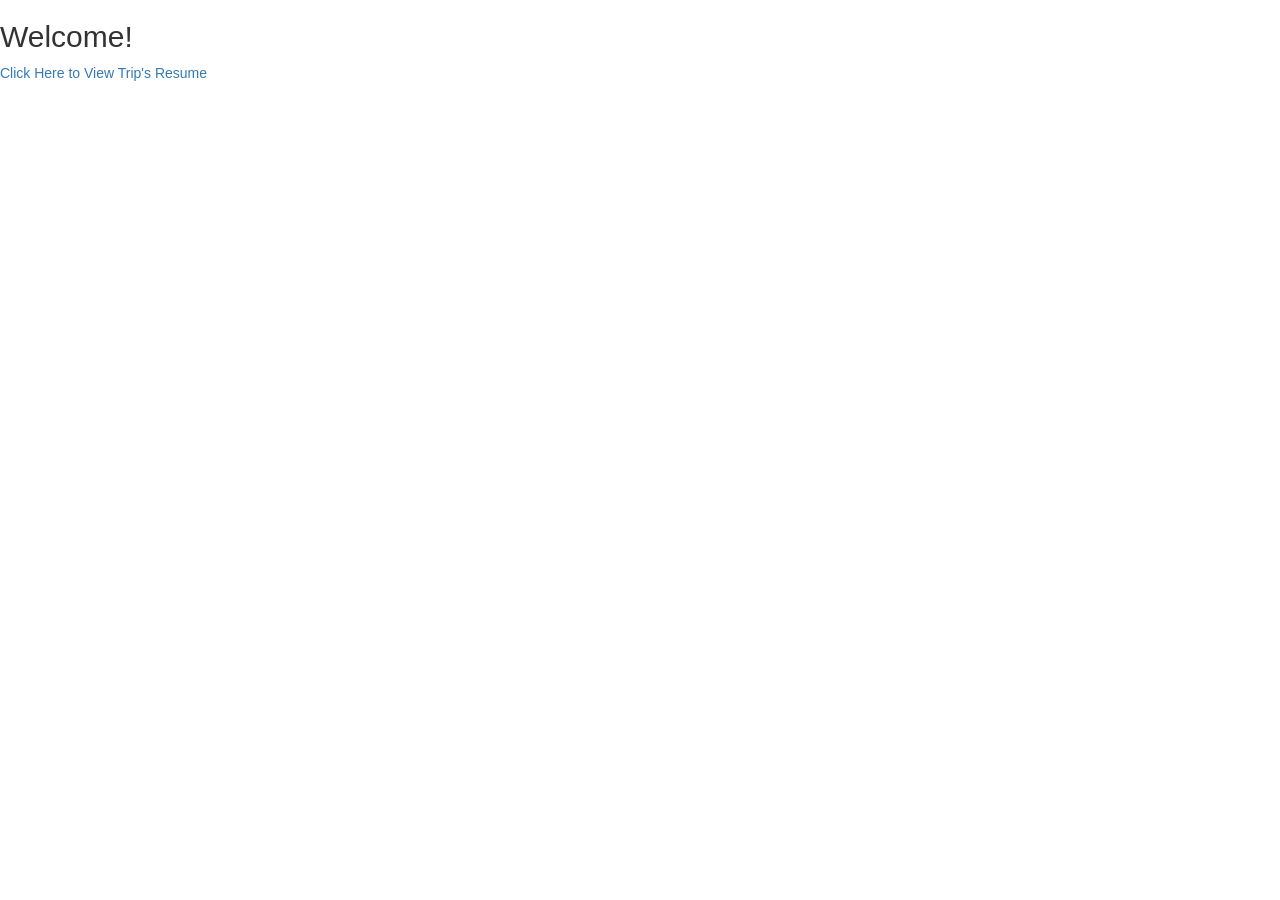
==== Resume/index.html @ 194dc940 "updated a resume" ====
<!DOCTYPE html>
<html lang="en">

<head>
  <!-- Some Boilerplate info for the page -->
  <meta charset="UTF-8">
  <!-- the title -->
  <title>Trip's Resume</title>

  <!-- Bring in our bootstrap stylesheet -->
  <link rel="stylesheet" href="https://maxcdn.bootstrapcdn.com/bootstrap/3.3.7/css/bootstrap.min.css" integrity="sha384-BVYiiSIFeK1dGmJRAkycuHAHRg32OmUcww7on3RYdg4Va+PmSTsz/K68vbdEjh4u" crossorigin="anonymous">
  <!-- now we reference our own CSS stylesheet for additional changes -->
  <script src="https://maxcdn.bootstrapcdn.com/bootstrap/3.3.7/js/bootstrap.min.js"></script>
</head>

<body>
<div class="row">
  <div class="col-xs-12 col-sm-12 col-md-12">
      <h2>Welcome!</h2>
      <a href="TripBootcampResume.pdf">Click Here to View Trip's Resume
      </a>  
  </div>
</div>
</body>
</html>
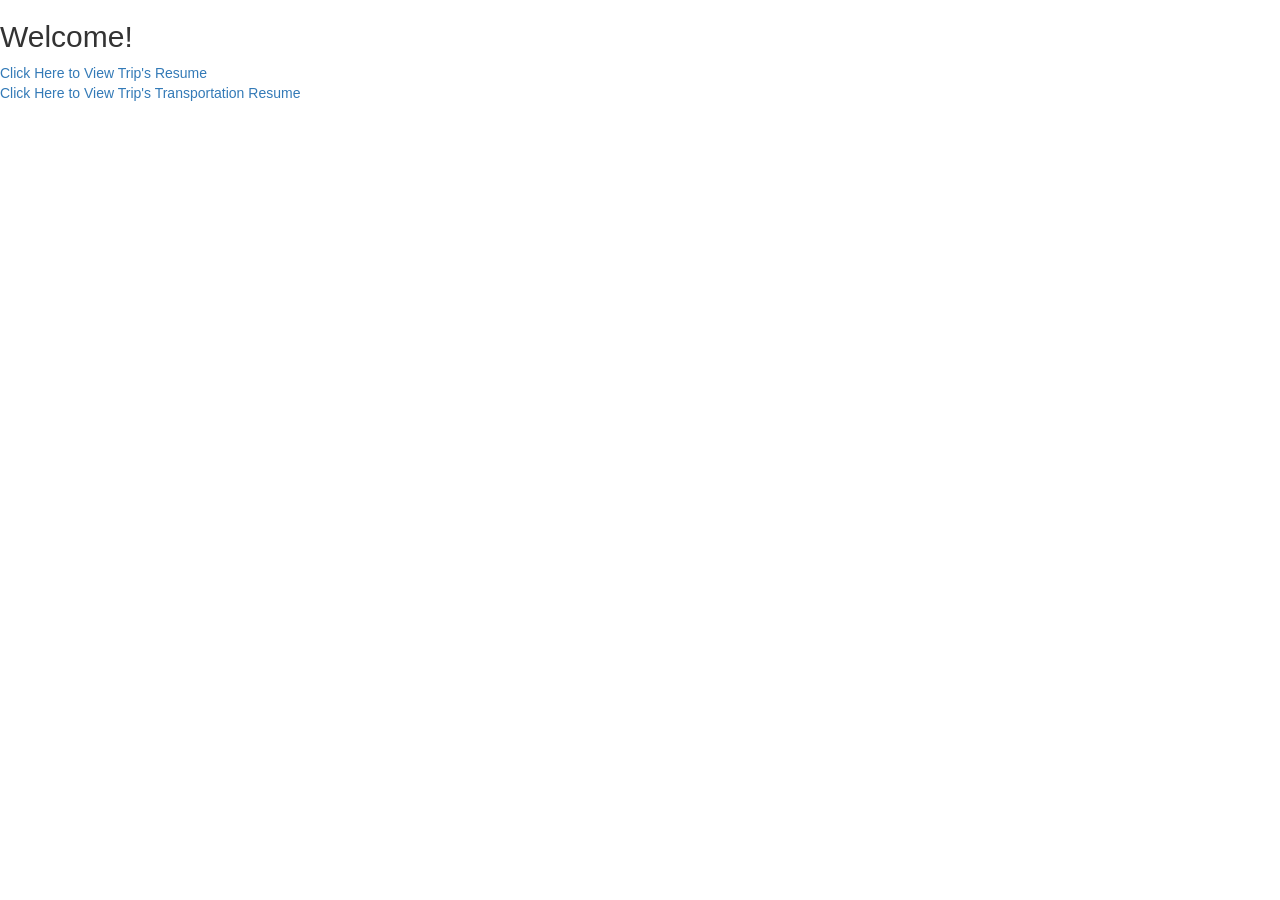
==== commit 8f4793da: "added a new resume" ====
--- a/Resume/index.html
+++ b/Resume/index.html
@@ -14,12 +14,22 @@
 </head>
 
 <body>
+
 <div class="row">
   <div class="col-xs-12 col-sm-12 col-md-12">
       <h2>Welcome!</h2>
-      <a href="TripBootcampResume.pdf">Click Here to View Trip's Resume
+      <a href="TripBeerninkResume.pdf">Click Here to View Trip's Resume
       </a>  
   </div>
 </div>
+
+<div class="row">
+  <div class="col-xs-12 col-sm-12 col-md-12">    
+      <a href="TripBeerninkTransportationResume.pdf">Click Here to View Trip's Transportation Resume
+      </a>  
+  </div>
+</div>
+
 </body>
+
 </html>
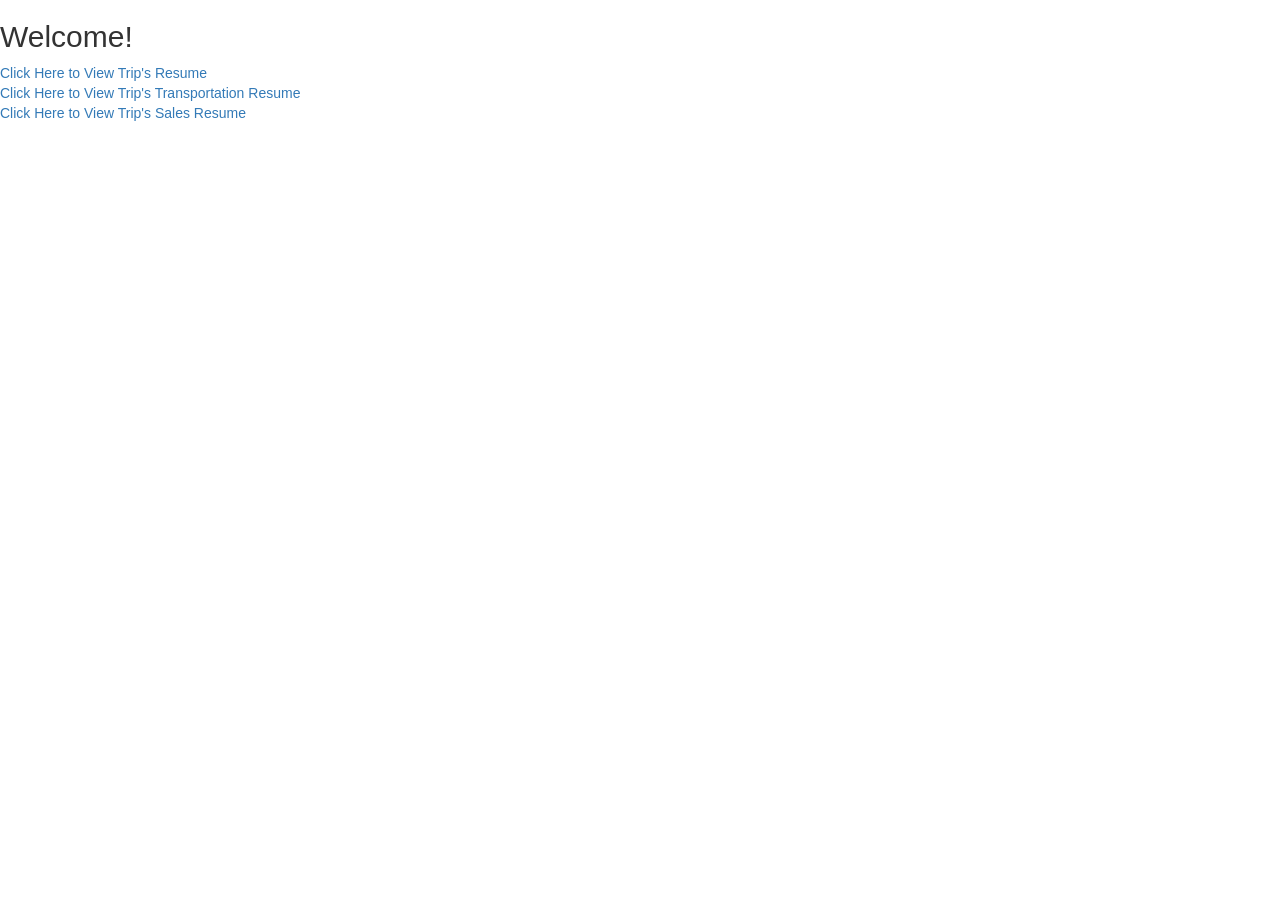
==== commit e4e09eb1: "Sales Resume in index" ====
--- a/Resume/index.html
+++ b/Resume/index.html
@@ -30,6 +30,13 @@
   </div>
 </div>
 
+<div class="row">
+  <div class="col-xs-12 col-sm-12 col-md-12">    
+      <a href="Sales_Resume.pdf">Click Here to View Trip's Sales Resume
+      </a>  
+  </div>
+</div>
+
 </body>
 
 </html>
